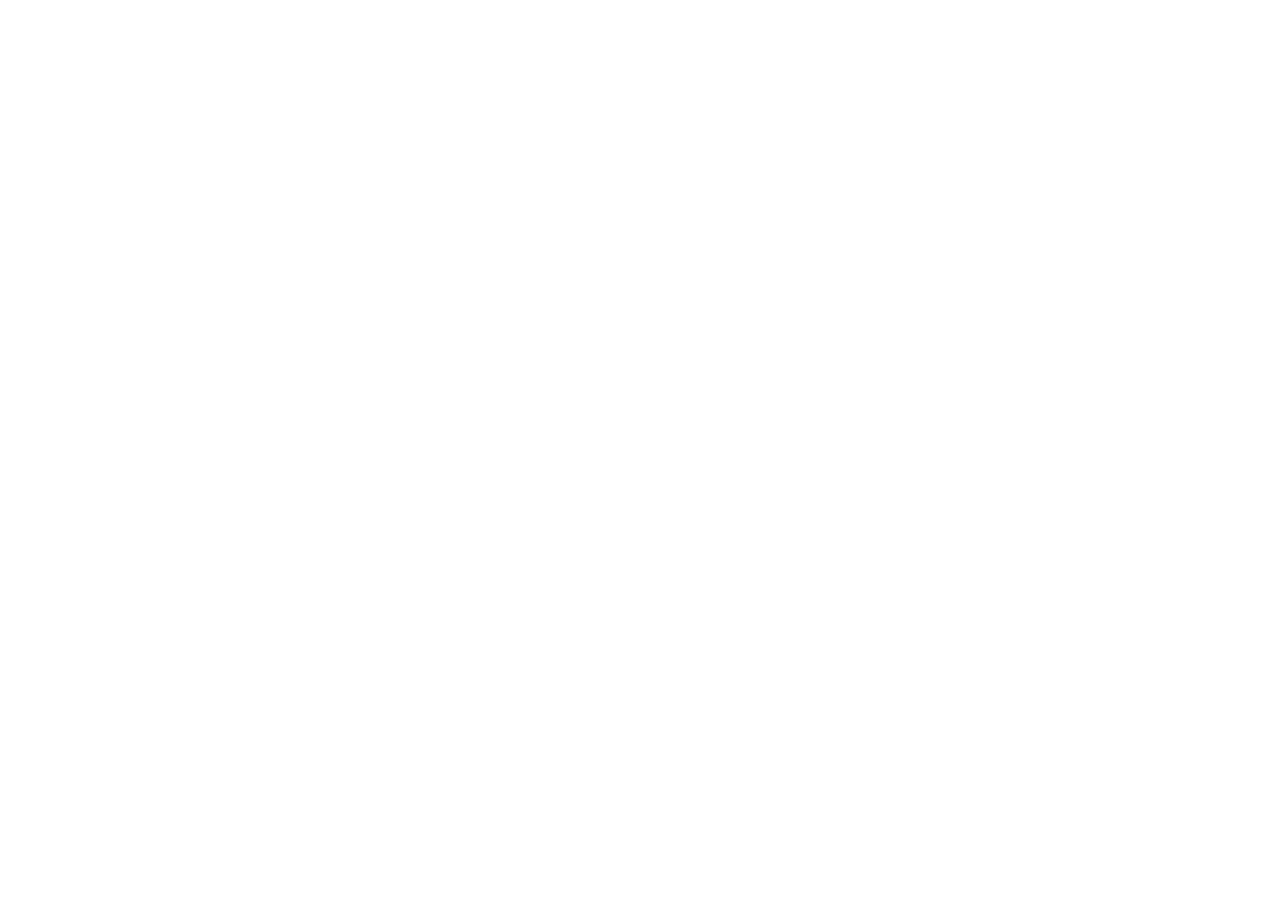
==== audios.html @ 2dffa624 "Add files via upload" ====
<!DOCTYPE html>
<html lang="pt-br">
<head>
    <meta charset="UTF-8">
    <meta http-equiv="X-UA-Compatible" content="IE=edge">
    <meta name="viewport" content="width=device-width, initial-scale=1.0">
    <link rel="stylesheet" href="css/reset.css">
    <link rel="stylesheet" href="css\estilo.css">
    <link rel="shortcut icon" href="img/favicon.ico" type="image/x-icon">
    <link href="https://fonts.googleapis.com/css2?family=Signika+Negative:wght@300&display=swap" rel="stylesheet">
    <title>Document</title>
</head>
<body>
    
</body>
</html>
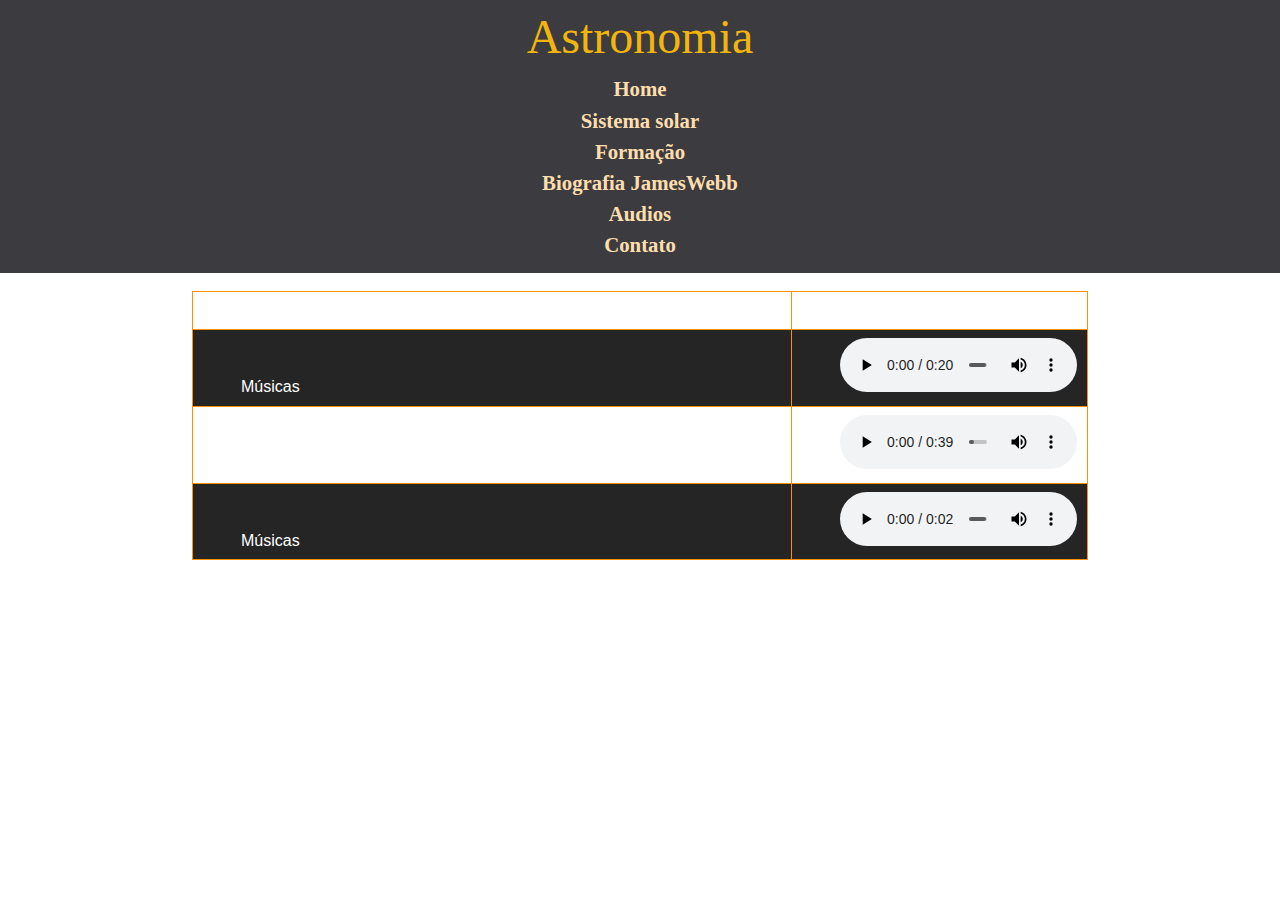
==== commit 567ca2ea: "Add files via upload" ====
--- a/audios.html
+++ b/audios.html
@@ -8,9 +8,90 @@
     <link rel="stylesheet" href="css\estilo.css">
     <link rel="shortcut icon" href="img/favicon.ico" type="image/x-icon">
     <link href="https://fonts.googleapis.com/css2?family=Signika+Negative:wght@300&display=swap" rel="stylesheet">
-    <title>Document</title>
+    <title>Astronomia</title>
 </head>
-<body>
-    
-</body>
+<header>
+    <div class="menu">
+        <div class="logo">
+           <h1>Astronomia</h1>
+        </div>
+         <div class="itens_menu">
+           <ul>
+                <li><a href="index.html">Home</a></li>
+                <li><a href="index.html#Solar">Sistema solar</a></li>
+                <li><a href="index.html#Formação">Formação</a></li>
+                <li><a href="JamesWebb.html">Biografia JamesWebb</a></li>
+                <li><a href="audios.html">Audios</a></li>
+                <li><a href="contato.html">Contato</a></li>
+           </ul>
+         </div>
+       </div>
+
+
+
+</header>
+<div class="container">
+    <section>
+        <table>
+            <tr>
+                <th>Audios do espaço</th>
+                <th>sons</th>
+            </tr>
+            <tr>
+                <td>Músicas</td>
+                <td>
+                    <audio controls>
+                    <source src="audios/audiomarte.mp3" type="audio/mpeg">
+                  </audio></td>
+            </tr>
+            <tr>
+                <td>Músicas</td>
+                <td>
+                <audio controls>
+                    <source src="audios/ventosdemarte.mp3" type="audio/mpeg">
+                </audio>
+                </td>
+            </tr>
+            <tr>
+                <td>Músicas</td>
+                <td>
+                <audio controls>
+                        <source src="audios/Among Us (Emergency Meeting) - Sound Effect (HD).mp3" type="audio/mpeg">
+                </audio> 
+                </td>
+            </tr>
+        </table>
+
+    </section>
+<style>
+    body{
+           background-image: url("img/espaço.gif");
+           background-size: cover;
+           background-attachment: fixed;
+            }
+a:link{
+    color:green;
+    background-color: transparent;
+    text-decoration: none;
+}
+
+a:visited{
+    color:rgb(255, 86, 86);
+    background-color: transparent;
+    text-decoration: none;
+}
+
+a:hover{
+    color:red;
+    background-color: transparent;
+    text-decoration: none;
+}
+
+a:active{
+    color:yellow;
+    background-color: transparent;
+    text-decoration: none;
+}
+
+</style>
 </html>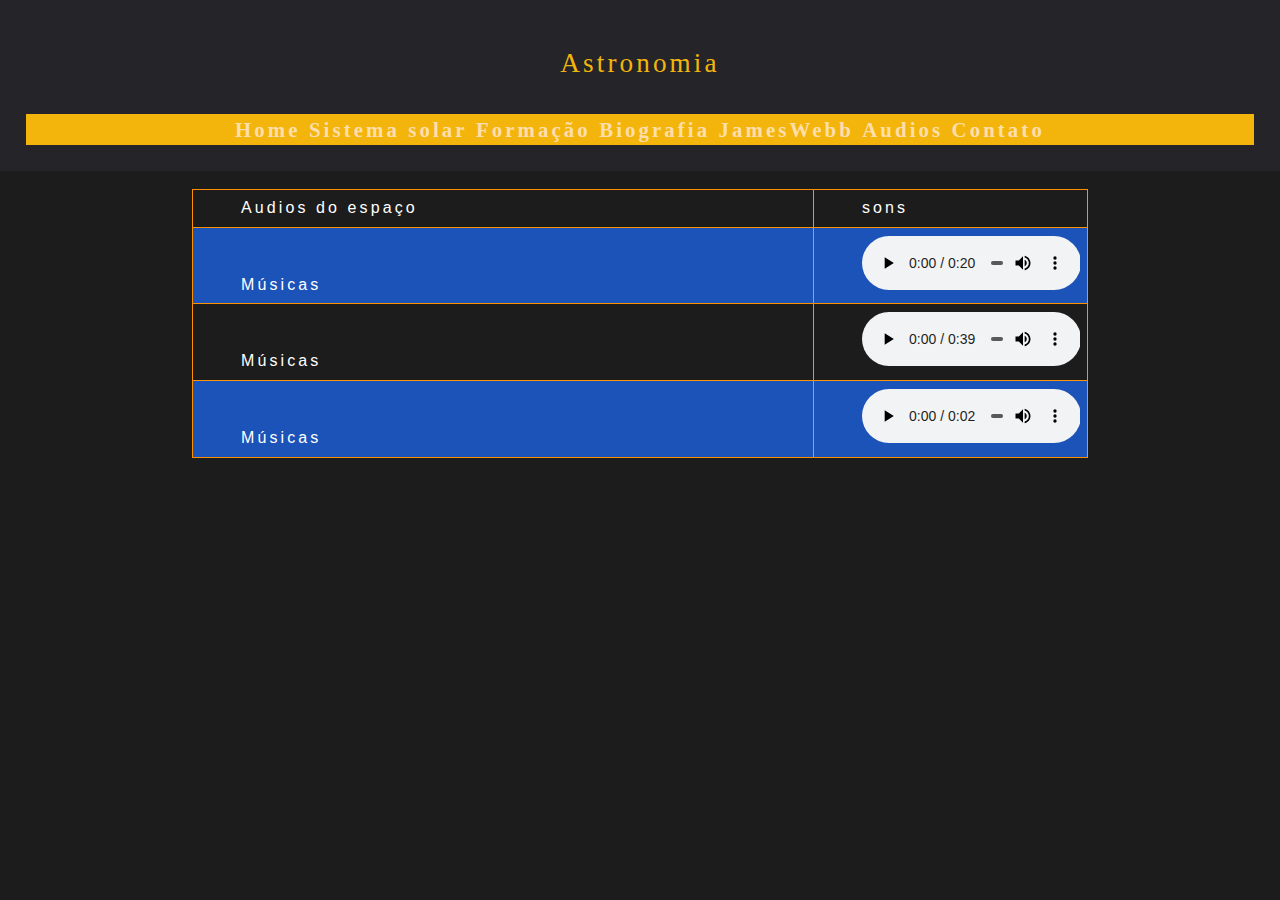
==== commit 3a9e39a8: "Add files via upload" ====
--- a/audios.html
+++ b/audios.html
@@ -65,7 +65,7 @@
     </section>
 <style>
     body{
-           background-image: url("img/espaço.gif");
+           background-color: 	#1C1C1C;
            background-size: cover;
            background-attachment: fixed;
             }
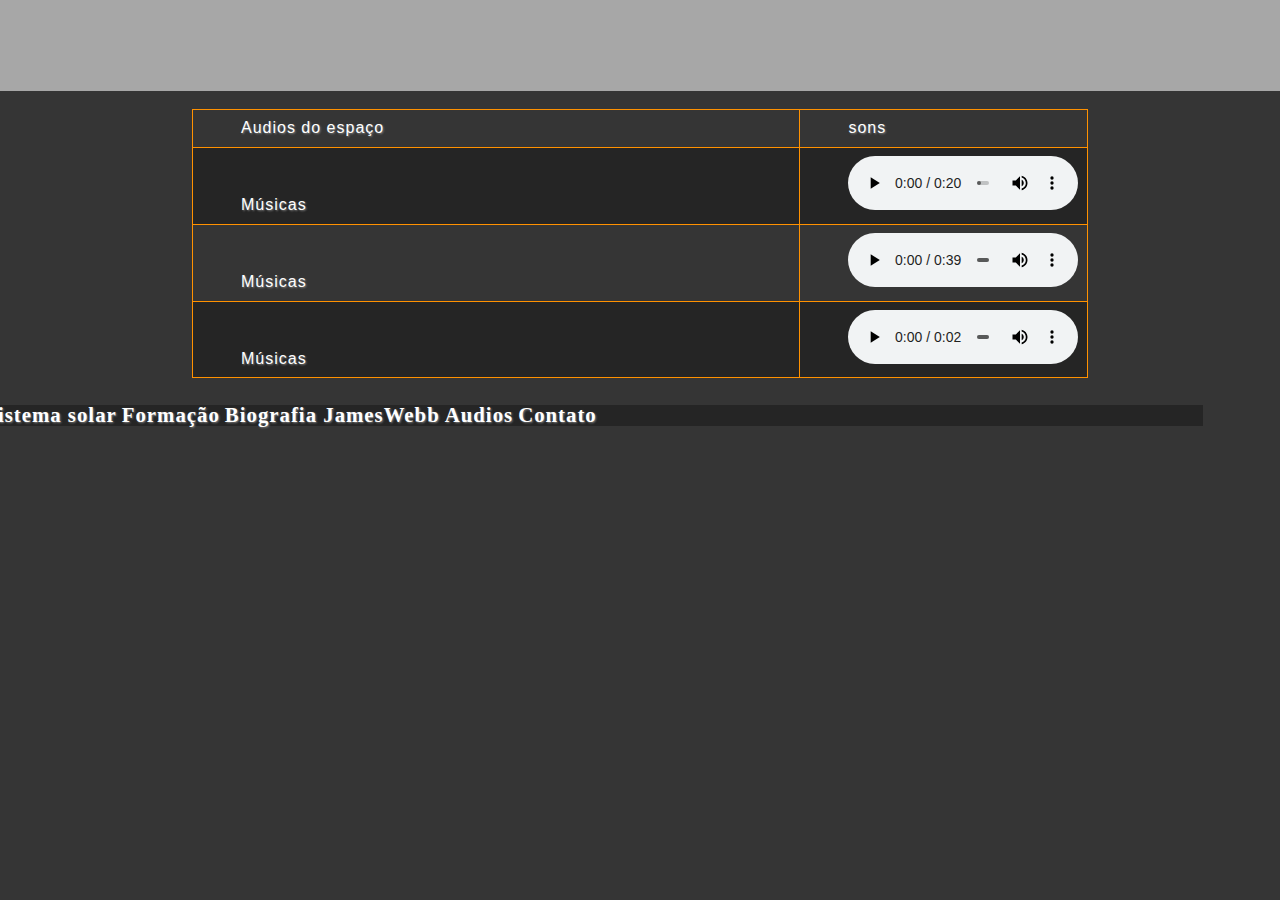
==== commit e27f0b2e: "Add files via upload" ====
--- a/audios.html
+++ b/audios.html
@@ -63,35 +63,5 @@
         </table>
 
     </section>
-<style>
-    body{
-           background-color: 	#1C1C1C;
-           background-size: cover;
-           background-attachment: fixed;
-            }
-a:link{
-    color:green;
-    background-color: transparent;
-    text-decoration: none;
-}
 
-a:visited{
-    color:rgb(255, 86, 86);
-    background-color: transparent;
-    text-decoration: none;
-}
-
-a:hover{
-    color:red;
-    background-color: transparent;
-    text-decoration: none;
-}
-
-a:active{
-    color:yellow;
-    background-color: transparent;
-    text-decoration: none;
-}
-
-</style>
 </html>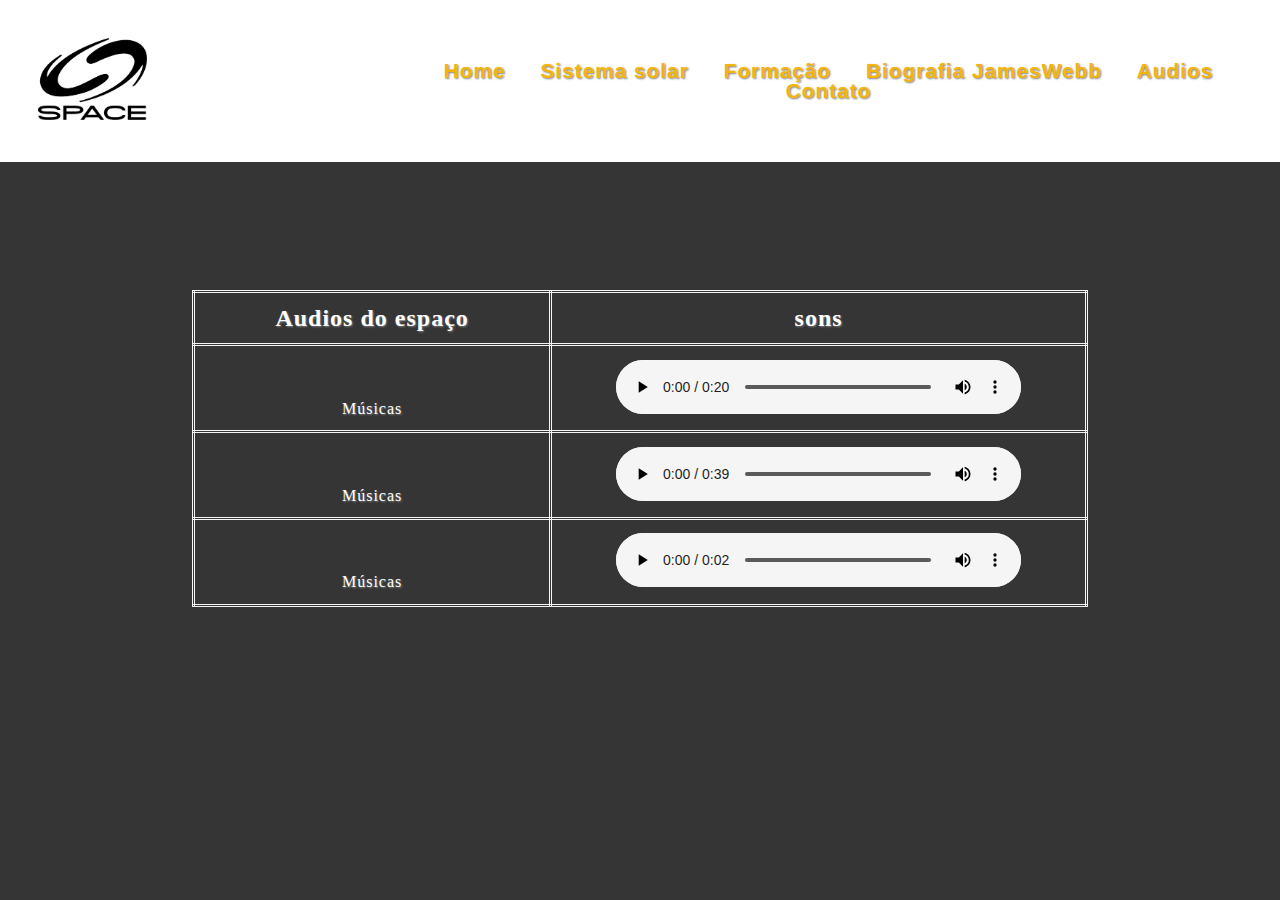
==== commit c3c40f05: "Add files via upload" ====
--- a/audios.html
+++ b/audios.html
@@ -11,26 +11,25 @@
     <title>Astronomia</title>
 </head>
 <header>
-    <div class="menu">
-        <div class="logo">
-           <h1>Astronomia</h1>
-        </div>
-         <div class="itens_menu">
-           <ul>
-                <li><a href="index.html">Home</a></li>
-                <li><a href="index.html#Solar">Sistema solar</a></li>
-                <li><a href="index.html#Formação">Formação</a></li>
-                <li><a href="JamesWebb.html">Biografia JamesWebb</a></li>
-                <li><a href="audios.html">Audios</a></li>
-                <li><a href="contato.html">Contato</a></li>
-           </ul>
-         </div>
-       </div>
-
-
-
+    <div class="logo">
+        <img  class="img_logo" src="img\Logo-do-espaco.png" alt="">
+        
+      </div>
+    <nav  class="itens_menu">
+    <ul>
+       
+        <li><a href="index.html">Home</a></li>
+        <li><a href="index.html#Solar">Sistema solar</a></li>
+        <li><a href="index.html#Formação">Formação</a></li>
+        <li><a href="JamesWebb.html">Biografia JamesWebb</a></li>
+        <li><a href="audios.html">Audios</a></li>
+        <li><a href="contato.html">Contato</a></li>
+    <ul>
+    </nav>
+    
+   
 </header>
-<div class="container">
+<div class="container descer">
     <section>
         <table>
             <tr>
